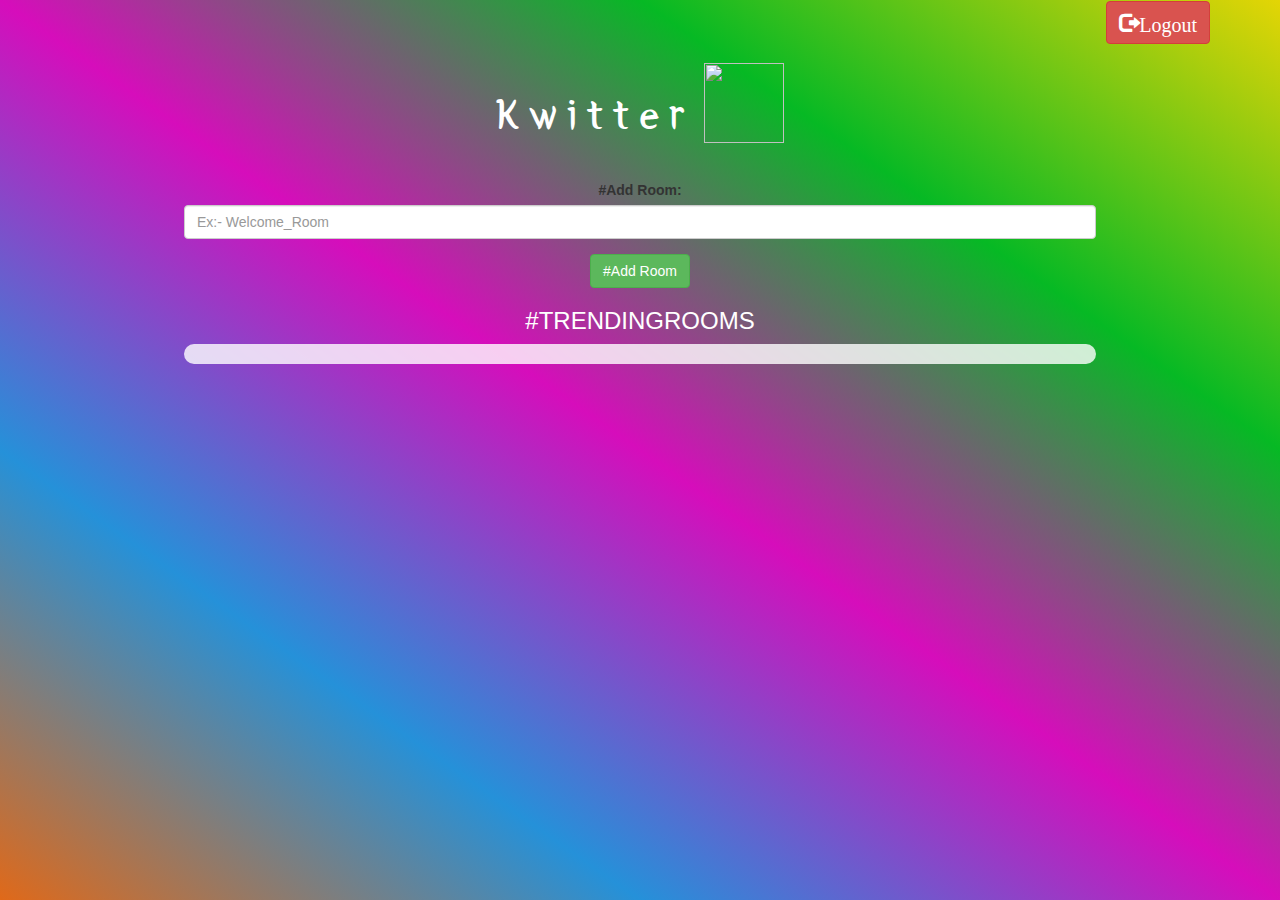
==== Room.html @ 78b7db0c "Add files via upload" ====
<html>
<head>
	<title>Kwitter Room</title>
<script src="https://www.gstatic.com/firebasejs/7.6.2/firebase-app.js"></script>
<script src="https://www.gstatic.com/firebasejs/7.6.2/firebase-firestore.js"></script>
<script src="https://www.gstatic.com/firebasejs/live/3.1/firebase.js"></script>

<link href="https://fonts.googleapis.com/css?family=Yeon+Sung&display=swap" rel="stylesheet"><meta name="viewport" content="width=device-width, initial-scale=1">

<meta name="viewport" content="width=device-width, initial-scale=1">
<link rel="stylesheet" href="https://maxcdn.bootstrapcdn.com/bootstrap/3.4.0/css/bootstrap.min.css">
<script src="https://ajax.googleapis.com/ajax/libs/jquery/3.4.1/jquery.min.js"></script>
<script src="https://maxcdn.bootstrapcdn.com/bootstrap/3.4.0/js/bootstrap.min.js"></script>

<link rel="stylesheet" type="text/css" href="style.css">

</head>
<body>
<div class="container">
<button id="logout" onclick="log_out()" class="glyphicon glyphicon-log-out btn btn-danger">Logout</button>
	<center>
		<h1 class="header">	
			Kwitter	
			<sup>
				<img src="m2.png">
			</sup>
		</h1>
		<h3 class="color_white" id="wel"></h3>
		<div class="form-group input_div_room_page">
			<label>#Add Room:</label>
			<input type="text" class="form-control" placeholder="Ex:- Welcome_Room" id="room">
		</div>
		<button class="btn btn-success" onclick="add_room">#Add Room</button>
		<h3 class="color_white">#TRENDINGROOMS</h3>
		<div id="output" ></div>
	</center>
</div>
<script src="kwitter_room.js"></script>
</body>
</html>
---- style.css ----
html, body
{
  height: 100%;
  margin: 0;
}

body
{
background-image: linear-gradient(to right top, #e06919, #2591d9, #d60dbb, #06b924, #e4d505);
}

.header
{
	color: white;font-family: 'Yeon Sung';font-size: 45px;letter-spacing: 10px;margin-top: 80px;
}
.header img
{
	width: 80px;margin-left: -15px;
}

#l 
{
    width:200px;
}

.login_div
{
	float: none;border-radius: 15px;
}

.logo
{
	width: 80px;margin-top: 30px;border-radius: 40px;
}

#login_button
{
	width: 80%;border-radius: 15px;
}

.room_name
{
	cursor: pointer;
	font-size: 20px;
}


#logout
{
	font-size: 20px; float: right;
}


#output
{
	padding: 10px; width:80%;background: rgba(255,255,255,0.8);border-radius: 15px;
}

.input_div_room_page
{
	width: 80%;
}

.input_div label
{
	color: white;font-size: 20px;
}


.input_div_message_page
{
	position: fixed;bottom: 0px;width: 100%;background: rgba(255,255,255,0.8);
}
.input_div_message_page label
{
	color: black;
}
.input_div_message_page #msg
{
	width: 80%;
}
.input_div_message_page button
{
	margin-top: 15px;
	width: 50%; 
}
.color_white
{
	color: white
}

.user_tick
{
	width:20px;
}
.message_h4
{
	padding-left:5px;color:grey;
}
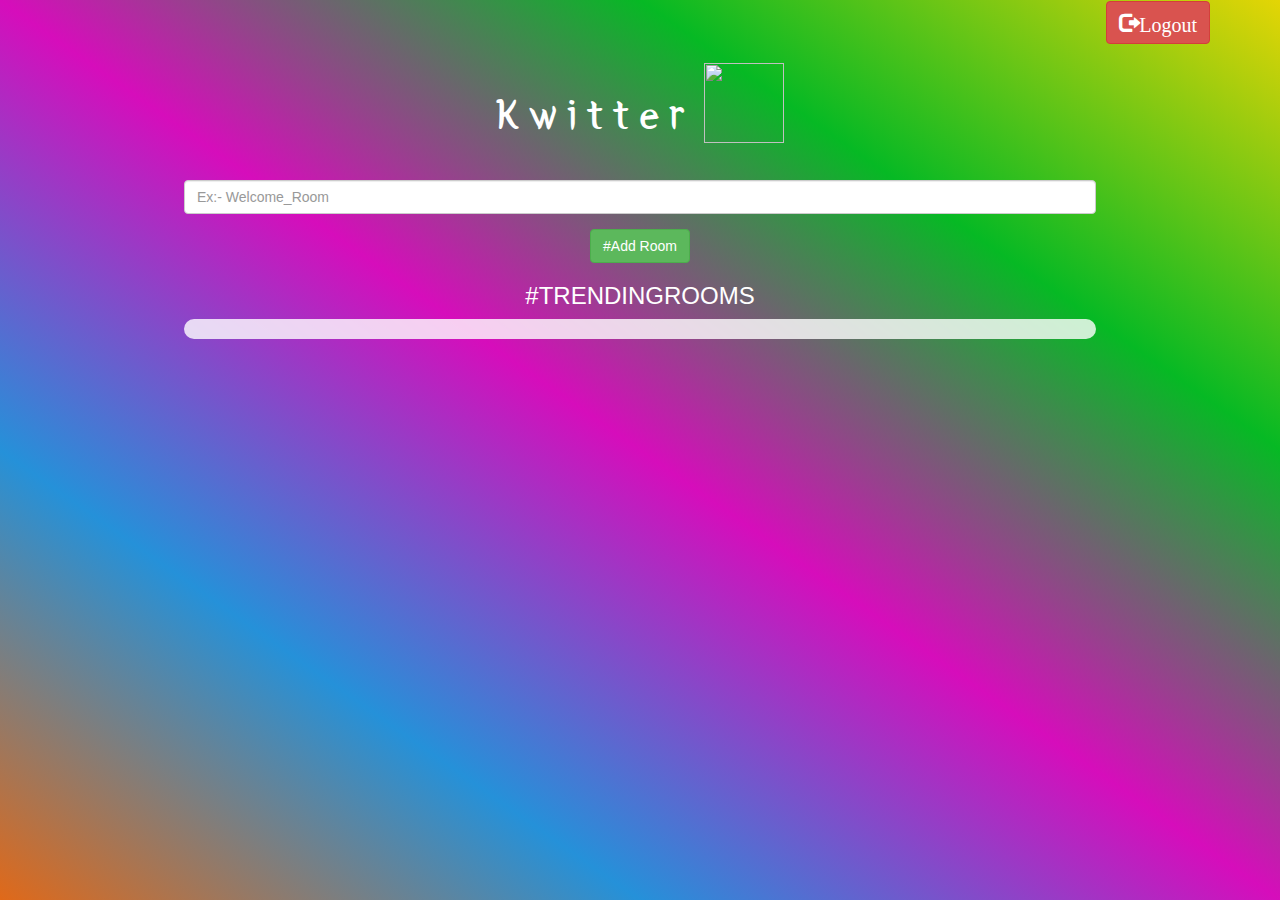
==== commit 7792e645: "Add files via upload" ====
--- a/Room.html
+++ b/Room.html
@@ -27,8 +27,7 @@
 		</h1>
 		<h3 class="color_white" id="wel"></h3>
 		<div class="form-group input_div_room_page">
-			<label>#Add Room:</label>
-			<input type="text" class="form-control" placeholder="Ex:- Welcome_Room" id="room">
+		<input type="text" class="form-control" placeholder="Ex:- Welcome_Room" id="room">
 		</div>
 		<button class="btn btn-success" onclick="add_room">#Add Room</button>
 		<h3 class="color_white">#TRENDINGROOMS</h3>
